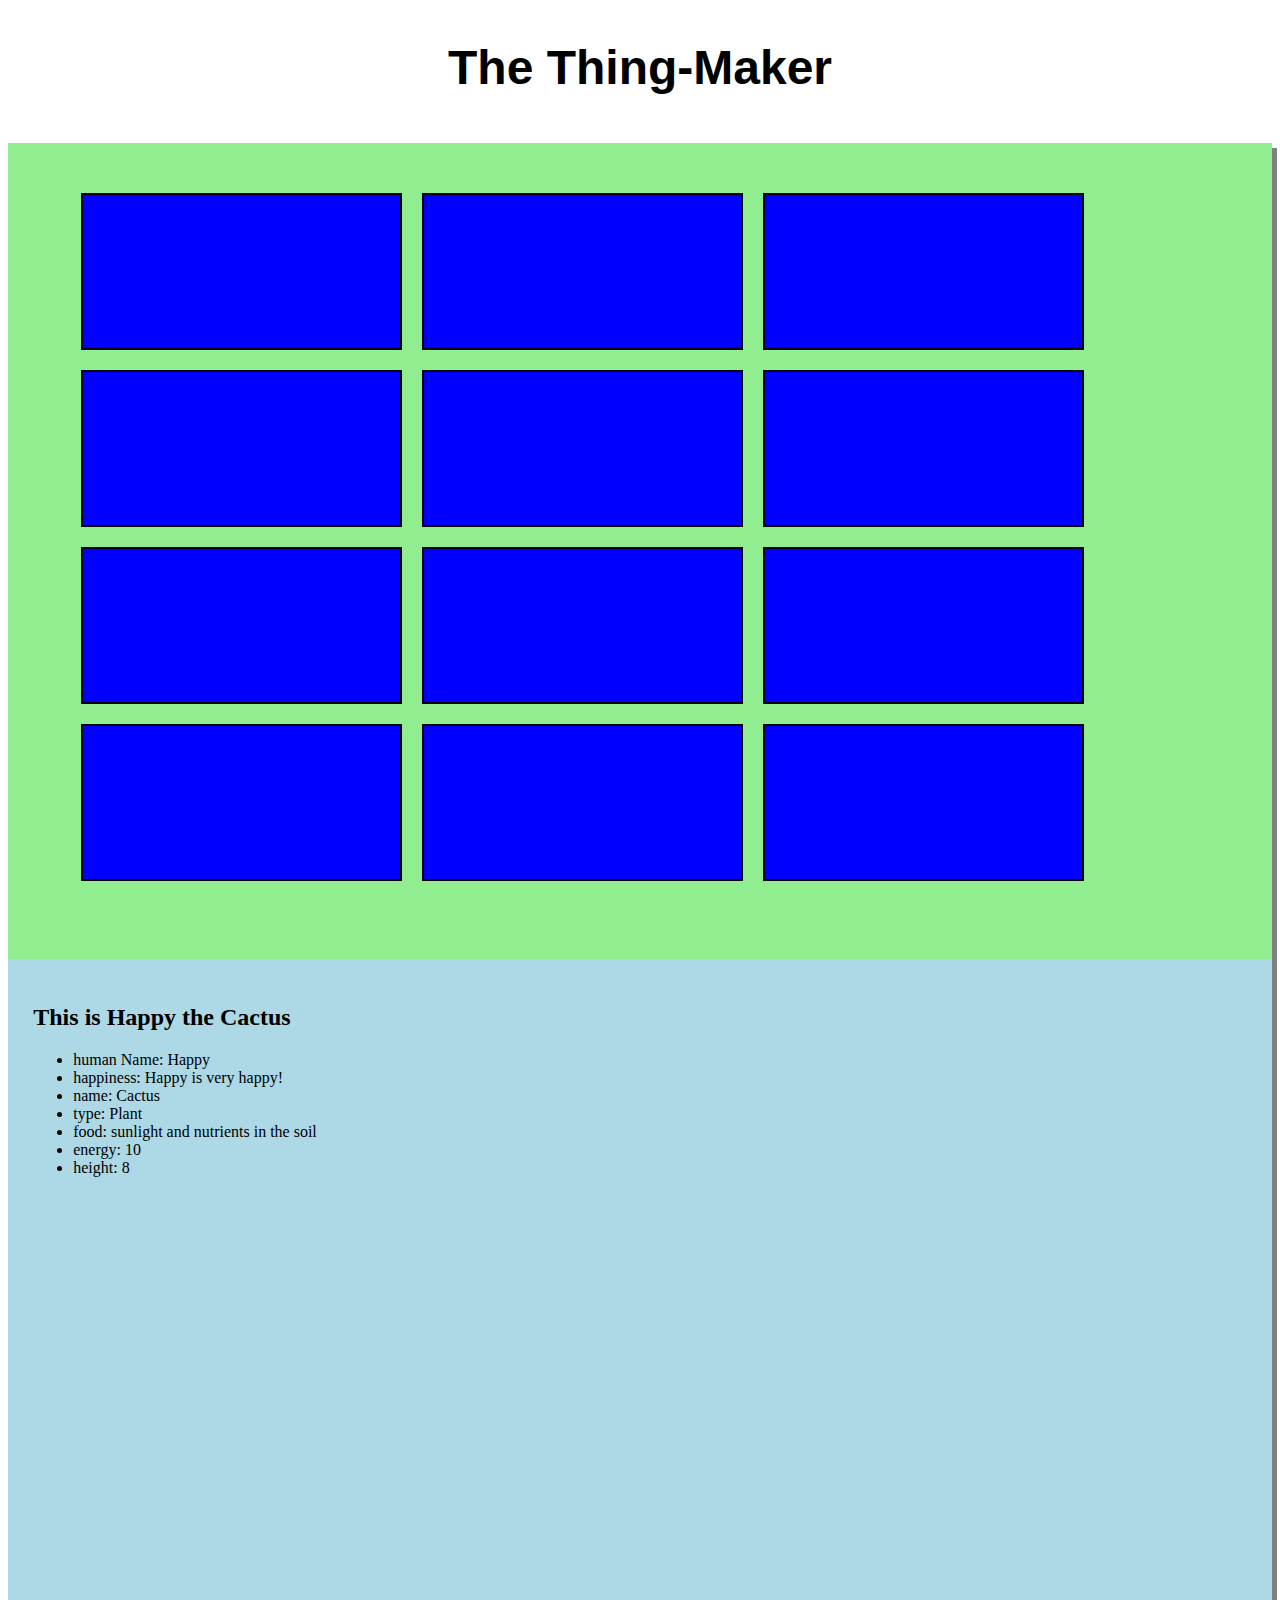
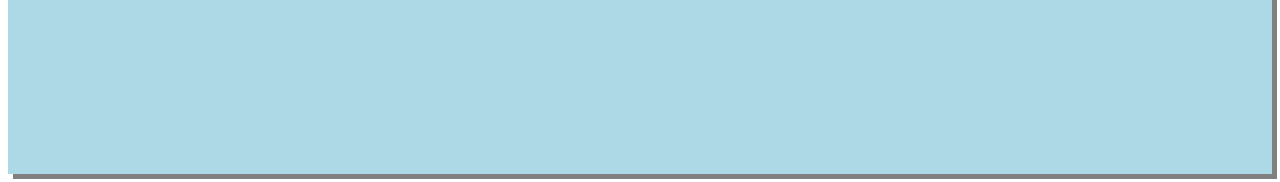
==== BuildAThing/index.html @ 8340146a "have basic UI and a click event handler that only changes button colors so far.  Functions to print " ====
<!DOCTYPE html>
<html lang="en"> 
	<head>
		<title></title>
		<meta charset="UTF-8">
		<link rel="stylesheet" type="text/css" href="stylesheets/reset.css">
		<link rel="stylesheet" type="text/css" href="stylesheets/grid.css">
		<link rel="stylesheet" type="text/css" href="stylesheets/style.css">
	</head>
	<body>
		<h1>The Thing-Maker</h1>
		<div id="main" class="container">
			<div id="select" class="three columns alpha">
				<ul class="container">
						<li class="thing one columns"></li>
						<li class="thing one columns"></li>
						<li class="thing one columns"></li>
						<li class="thing one columns"></li>
						<li class="thing one columns"></li>
						<li class="thing one columns"></li>
						<li class="thing one columns"></li>
						<li class="thing one columns"></li>
						<li class="thing one columns"></li>
						<li class="thing one columns"></li>
						<li class="thing one columns"></li>
						<li class="thing one columns"></li>
				</ul>

			</div>
			<div id="status" class="three columns omega">
				<p>YOU SHOULDN'T SEE THIS!!!</p>
			</div>
		</div>
		<script src="http://ajax.googleapis.com/ajax/libs/jquery/1.11.1/jquery.min.js"></script>
		<script src="javascript/objects.js"></script>
		<!--<script type="text/javascript" src="javascript/objects.js"></script>-->
	</body>
</html>

<!--


				<h2>Tiger</h2>
				<ul>name, type, habitat, mvement, sound
					<li>name: Tiger </li>
					<li>Type: Animal</li>
					<li>habitat: Jungle</li>
					<li>movement: running</li>
					<li>sound: rawr!!</li>
					<li>Food: little children</li>
					<button>Kick Tiger?</button>
					<button>Feed Tiger?</button>
					<button>Watch Tiger Move?</button>
					<button>Hear Tiger's Sound?</button>

				</ul>

				<h2>Happy the Cactus</h2>
				<ul id="StatList">
					<li>name: cactus</li>
					<li>human Name: Happy</li>
					<li>type: plant </li>
					<li>Food: plant stuff</li>
					<li>Energy: 10</li>
					<li>Height: 10</li>
					<button>Kick Happy?</button>
					<button>Feed Happy?</button>
					<button>Grow Happy?</button>
					<button>Pet Happy?</button>
				</ul>

-->
---- BuildAThing/stylesheets/style.css ----
h1 {
  font-size: 3rem;
  font-weight: bold;
  font-family: sans-serif;
  padding: .5rem;
  padding-bottom: 1rem;
  text-align: center; }

div#select {
  background-color: lightGreen; }
  div#select ul {
    height: 85vh; }
    div#select ul li {
      margin: 0 auto;
      display: inline-block;
      height: 20%;
      width: 27%;
      margin: .5rem;
      background-color: blue;
      border: 2px solid black; }
      @media screen and (min-width: 320px) and (max-width: 480px) {
        div#select ul li {
          height: 12%;
          width: 30%; } }
      div#select ul li.active {
        background-color: tomato; }

div#status {
  background-color: lightblue; }

div#status, div#select {
  box-shadow: 5px 5px gray;
  height: 85vh;
  padding: 2%; }
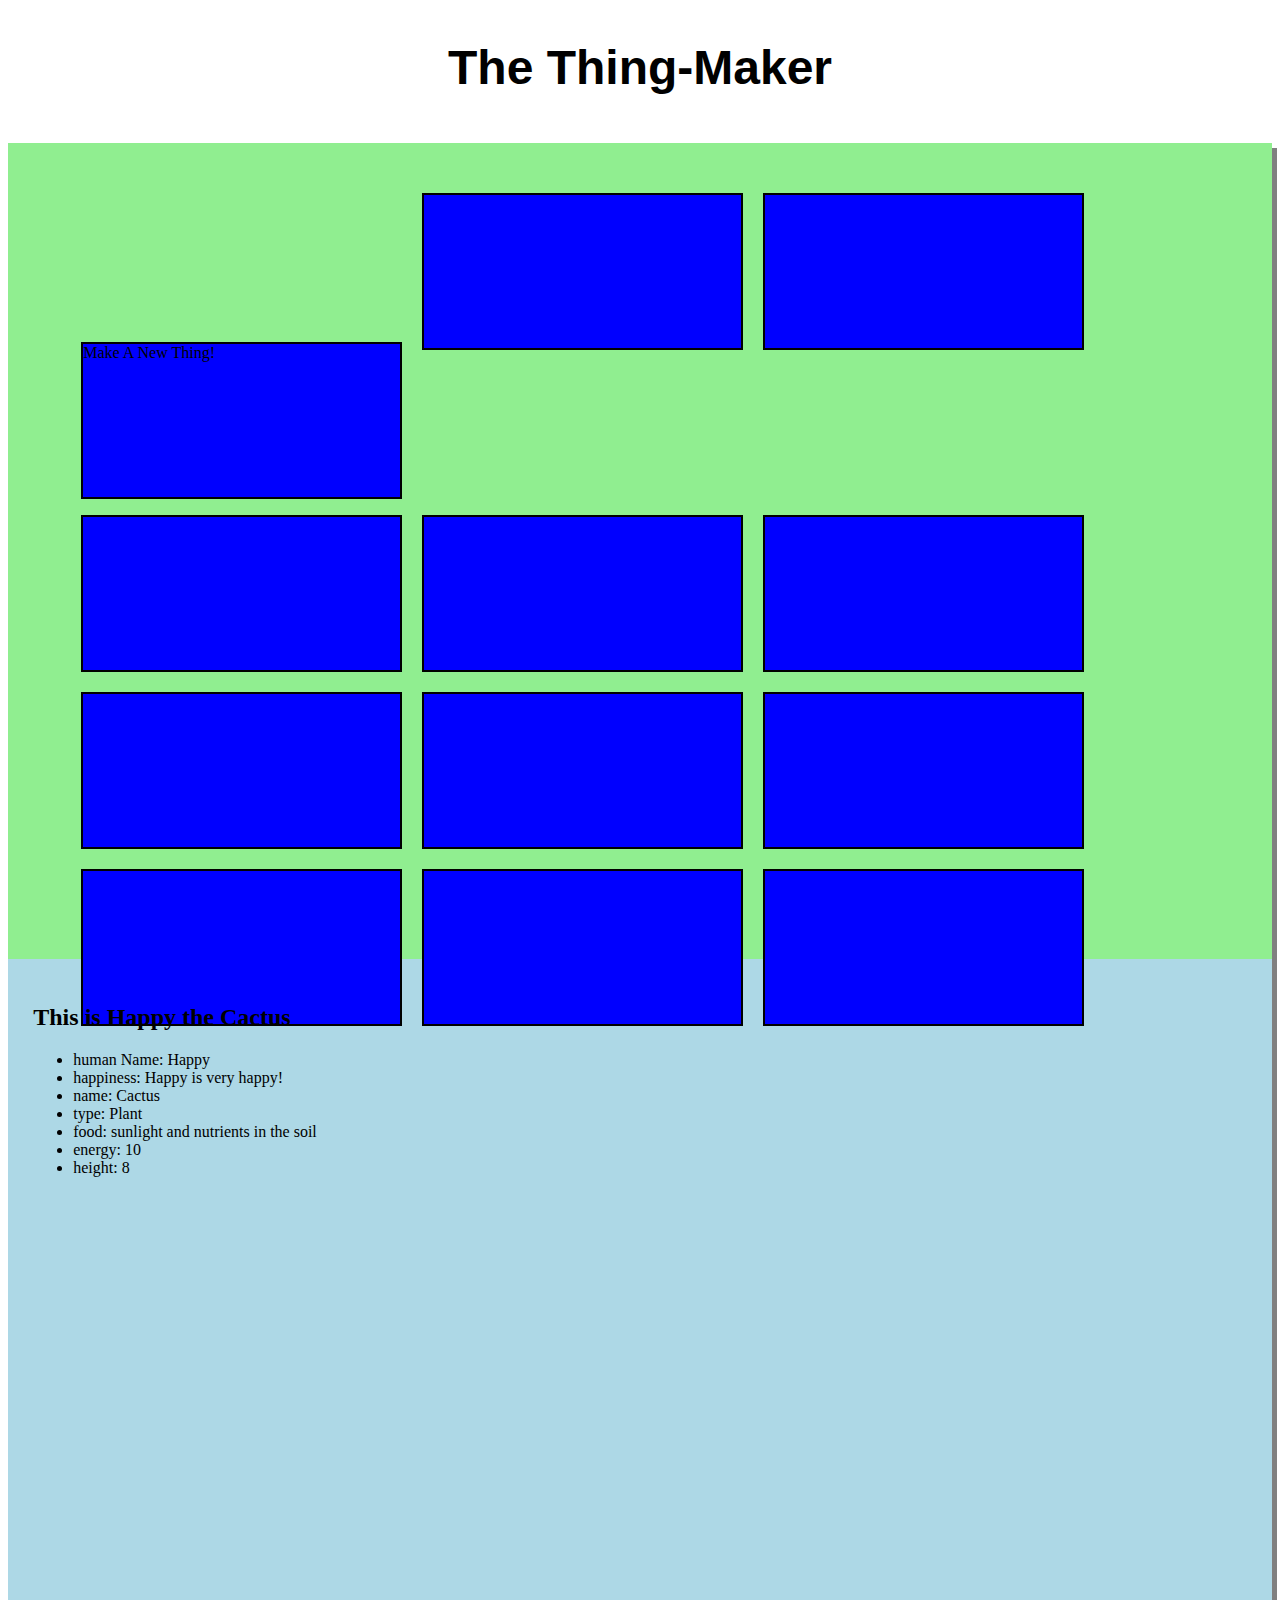
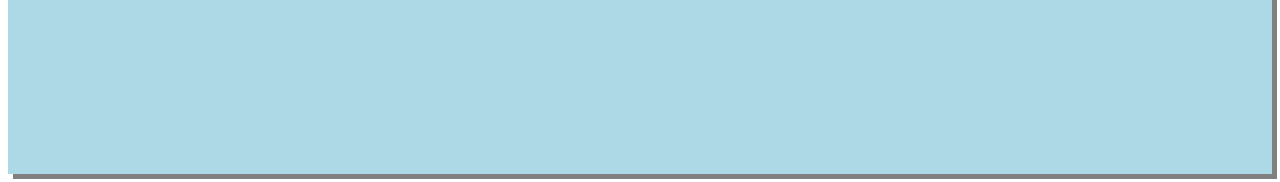
==== commit c8282692: "form is functionalgit status  fields show and hide when appropriate thanks to the magic of jquery.  " ====
--- a/BuildAThing/index.html
+++ b/BuildAThing/index.html
@@ -12,7 +12,7 @@
 		<div id="main" class="container">
 			<div id="select" class="three columns alpha">
 				<ul class="container">
-						<li class="thing one columns"></li>
+						<li class="thing one columns newThing">Make A New Thing!</li>
 						<li class="thing one columns"></li>
 						<li class="thing one columns"></li>
 						<li class="thing one columns"></li>
@@ -28,45 +28,103 @@
 
 			</div>
 			<div id="status" class="three columns omega">
-				<p>YOU SHOULDN'T SEE THIS!!!</p>
+				<h2 class="makeThing">Make a New Thing!</h2>
+				<fieldset class="makeThing">
+					<select id="thingTypes">
+						<option selected value="Thing">Thing</option>
+						<option value="Mineral">Mineral</option>
+						<option value="LivingThing">Living Thing</option>
+						<option value="Plant">Plant</option>
+						<option value="Animal">Animal</option>
+					</select>
+					<div>
+						<label for="isPet">Is this thing a pet?</label>
+						<input type="radio" name="isPet" value="pet">
+						<label for="isPet">Yes!</label>
+						<input type="radio" name="isPet" value="notPet">
+						<label for="isPet">No</label>
+					</div>
+					<fieldset id="variableFields">
+						<label for="name">Name: </label>
+						<input id="name" type="text" >	
+
+						<label for="shape" class="mineral">Shape: </label>
+						<input id="shape" class="mineral" type="text">
+
+						<label for="food" class="livingThing">Food: </label>
+						<input id="food" class="livingThing" type="text">	
+
+						<label for="height" class="plant" >How tall is this thing?  (in inches)</label>
+						<input id="height" class="plant" type="text">	
+
+						<label for="movement" class="animal">How does this thing move?</label>
+						<input id="movement"  class="animal" type="text">	
+
+						<label for="habitat" class="animal">Where does this thing live?</label>
+						<input id="habitat" class="animal" type="text">
+
+						<label for="sound" class="animal">What sound does this thing make?</label>	
+						<input id="sound" class="animal" type="text">
+
+						<label for="humanName" class="pet">What is this Pet's human name?</label>
+						<input id="humanName" class="pet" type="text">	
+
+						<div class="pet">
+							<label for="isHappy" class="pet">Is this a happy Pet?</label>
+								<input type="radio" name="isHappy" value="happy"> 
+								<label for="isHappy">Yes!</label>
+								<input type="radio" name="isHappy" value="notHappy">
+								<label for="isHappy">No... :(</label>
+						</div>
+					</fieldset>
+				</fieldset>
 			</div>
 		</div>
 		<script src="http://ajax.googleapis.com/ajax/libs/jquery/1.11.1/jquery.min.js"></script>
+		<script src="javascript/utils.js"></script>
 		<script src="javascript/objects.js"></script>
+		<script src="javascript/controller.js"></script>
+		<script src="javascript/tests.js"></script>
 		<!--<script type="text/javascript" src="javascript/objects.js"></script>-->
 	</body>
 </html>
 
 <!--
 
+Thing Templates
 
-				<h2>Tiger</h2>
-				<ul>name, type, habitat, mvement, sound
-					<li>name: Tiger </li>
-					<li>Type: Animal</li>
-					<li>habitat: Jungle</li>
-					<li>movement: running</li>
-					<li>sound: rawr!!</li>
-					<li>Food: little children</li>
-					<button>Kick Tiger?</button>
-					<button>Feed Tiger?</button>
-					<button>Watch Tiger Move?</button>
-					<button>Hear Tiger's Sound?</button>
 
-				</ul>
+	<h2>Tiger</h2>
+	<ul>name, type, habitat, mvement, sound
+		<li>name: Tiger </li>
+		<li>Type: Animal</li>
+		<li>habitat: Jungle</li>
+		<li>movement: running</li>
+		<li>sound: rawr!!</li>
+		<li>Food: little children</li>
+		<button>Kick Tiger?</button>
+		<button>Feed Tiger?</button>
+		<button>Watch Tiger Move?</button>
+		<button>Hear Tiger's Sound?</button>
 
-				<h2>Happy the Cactus</h2>
-				<ul id="StatList">
-					<li>name: cactus</li>
-					<li>human Name: Happy</li>
-					<li>type: plant </li>
-					<li>Food: plant stuff</li>
-					<li>Energy: 10</li>
-					<li>Height: 10</li>
-					<button>Kick Happy?</button>
-					<button>Feed Happy?</button>
-					<button>Grow Happy?</button>
-					<button>Pet Happy?</button>
-				</ul>
+	</ul>
+
+	<h2>Happy the Cactus</h2>
+	<ul id="StatList">
+		<li>name: cactus</li>
+		<li>human Name: Happy</li>
+		<li>type: plant </li>
+		<li>Food: plant stuff</li>
+		<li>Energy: 10</li>
+		<li>Height: 10</li>
+		<button>Kick Happy?</button>
+		<button>Feed Happy?</button>
+		<button>Grow Happy?</button>
+		<button>Pet Happy?</button>
+	</ul>
+
+Make-A-Thing Form Template
+	
+
 
 -->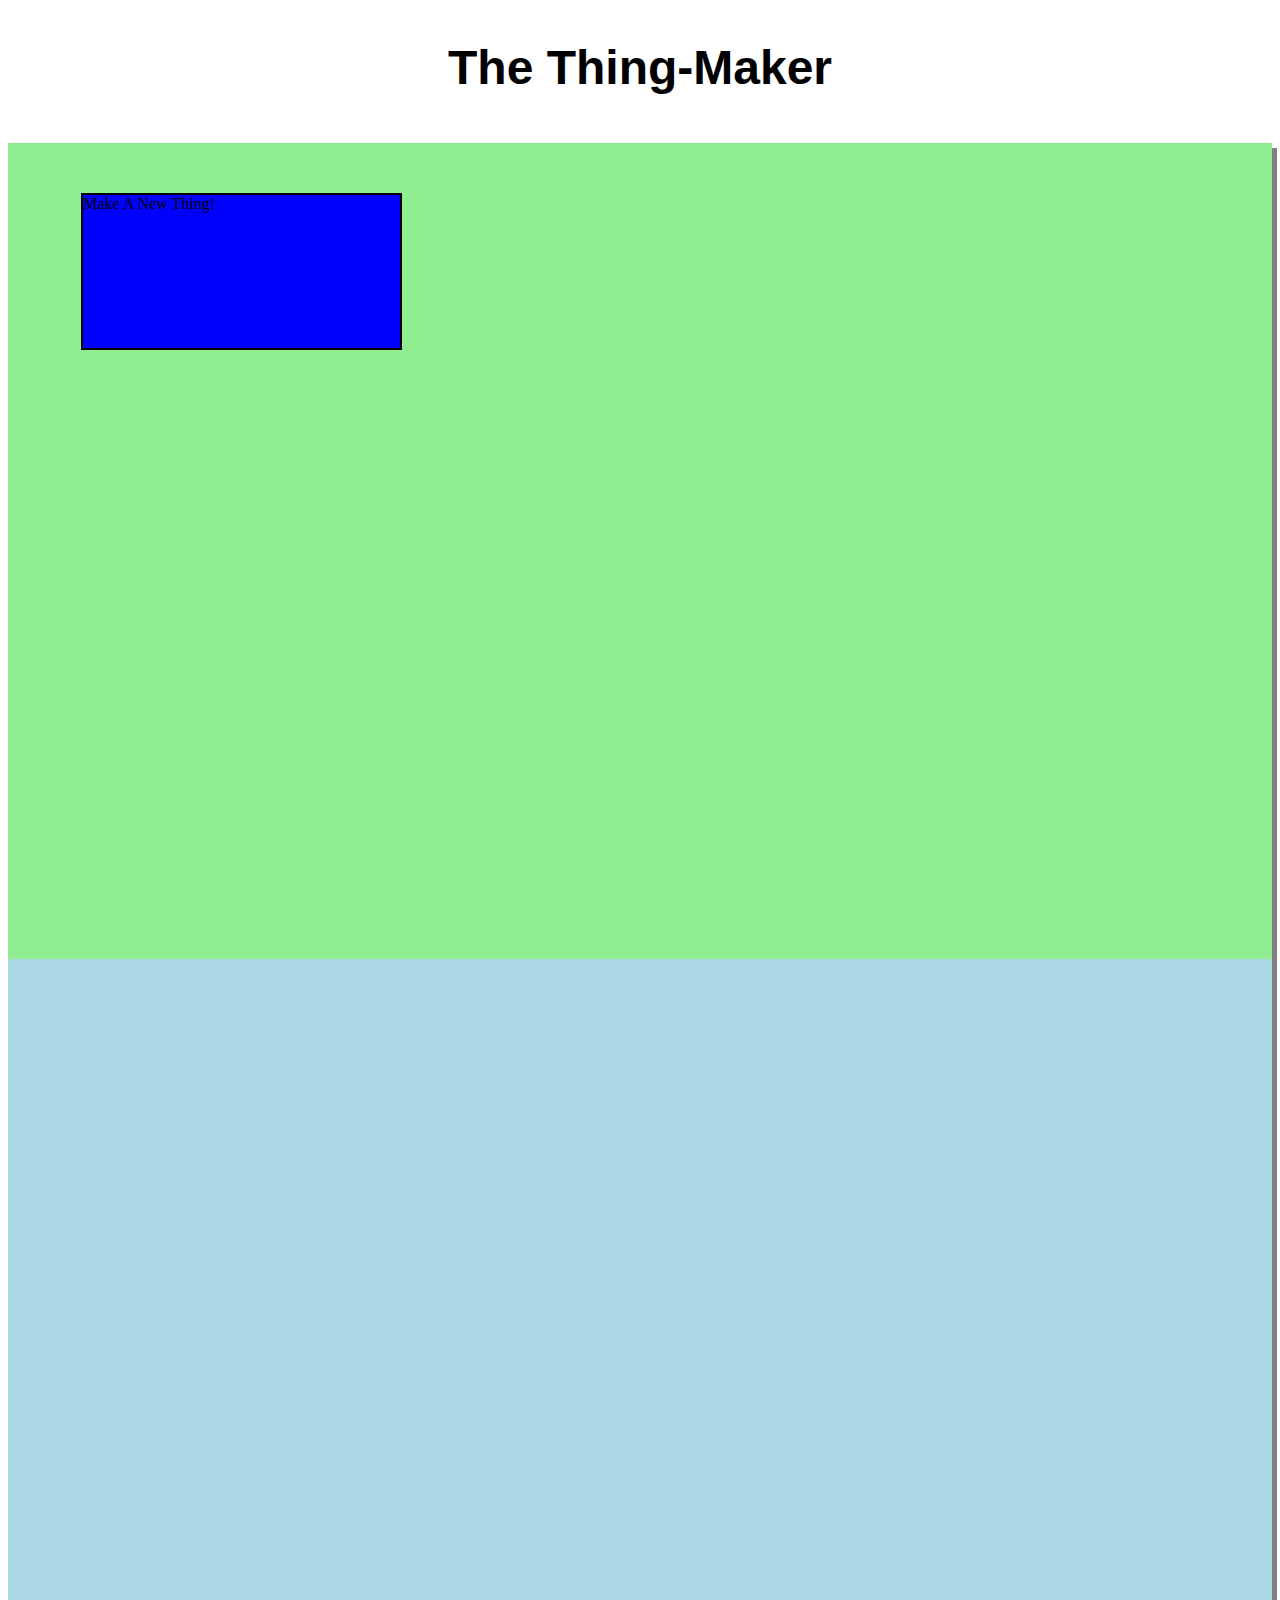
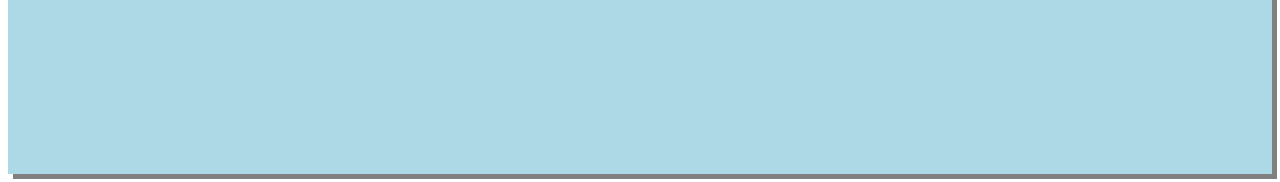
==== commit 495fc16b: "got thingView makeGrid and addGridSquare functions workinggit add .  hurrah!  Now to make the click " ====
--- a/BuildAThing/index.html
+++ b/BuildAThing/index.html
@@ -13,6 +13,7 @@
 			<div id="select" class="three columns alpha">
 				<ul class="container">
 						<li class="thing one columns newThing">Make A New Thing!</li>
+<!-- 					<li class="thing one columns"></li>
 						<li class="thing one columns"></li>
 						<li class="thing one columns"></li>
 						<li class="thing one columns"></li>
@@ -23,108 +24,16 @@
 						<li class="thing one columns"></li>
 						<li class="thing one columns"></li>
 						<li class="thing one columns"></li>
-						<li class="thing one columns"></li>
-				</ul>
+ -->				</ul>
 
 			</div>
-			<div id="status" class="three columns omega">
-				<h2 class="makeThing">Make a New Thing!</h2>
-				<fieldset class="makeThing">
-					<select id="thingTypes">
-						<option selected value="Thing">Thing</option>
-						<option value="Mineral">Mineral</option>
-						<option value="LivingThing">Living Thing</option>
-						<option value="Plant">Plant</option>
-						<option value="Animal">Animal</option>
-					</select>
-					<div>
-						<label for="isPet">Is this thing a pet?</label>
-						<input type="radio" name="isPet" value="pet">
-						<label for="isPet">Yes!</label>
-						<input type="radio" name="isPet" value="notPet">
-						<label for="isPet">No</label>
-					</div>
-					<fieldset id="variableFields">
-						<label for="name">Name: </label>
-						<input id="name" type="text" >	
-
-						<label for="shape" class="mineral">Shape: </label>
-						<input id="shape" class="mineral" type="text">
-
-						<label for="food" class="livingThing">Food: </label>
-						<input id="food" class="livingThing" type="text">	
-
-						<label for="height" class="plant" >How tall is this thing?  (in inches)</label>
-						<input id="height" class="plant" type="text">	
-
-						<label for="movement" class="animal">How does this thing move?</label>
-						<input id="movement"  class="animal" type="text">	
-
-						<label for="habitat" class="animal">Where does this thing live?</label>
-						<input id="habitat" class="animal" type="text">
-
-						<label for="sound" class="animal">What sound does this thing make?</label>	
-						<input id="sound" class="animal" type="text">
-
-						<label for="humanName" class="pet">What is this Pet's human name?</label>
-						<input id="humanName" class="pet" type="text">	
-
-						<div class="pet">
-							<label for="isHappy" class="pet">Is this a happy Pet?</label>
-								<input type="radio" name="isHappy" value="happy"> 
-								<label for="isHappy">Yes!</label>
-								<input type="radio" name="isHappy" value="notHappy">
-								<label for="isHappy">No... :(</label>
-						</div>
-					</fieldset>
-				</fieldset>
-			</div>
+			<div id="status" class="three columns omega"></div>
 		</div>
-		<script src="http://ajax.googleapis.com/ajax/libs/jquery/1.11.1/jquery.min.js"></script>
+		<script type="text/javascript" src="javascript/jquery-1.11.1.js"></script>
+		<!--<script src="http://ajax.googleapis.com/ajax/libs/jquery/1.11.1/jquery.min.js"></script>-->
 		<script src="javascript/utils.js"></script>
 		<script src="javascript/objects.js"></script>
 		<script src="javascript/controller.js"></script>
 		<script src="javascript/tests.js"></script>
-		<!--<script type="text/javascript" src="javascript/objects.js"></script>-->
 	</body>
 </html>
-
-<!--
-
-Thing Templates
-
-
-	<h2>Tiger</h2>
-	<ul>name, type, habitat, mvement, sound
-		<li>name: Tiger </li>
-		<li>Type: Animal</li>
-		<li>habitat: Jungle</li>
-		<li>movement: running</li>
-		<li>sound: rawr!!</li>
-		<li>Food: little children</li>
-		<button>Kick Tiger?</button>
-		<button>Feed Tiger?</button>
-		<button>Watch Tiger Move?</button>
-		<button>Hear Tiger's Sound?</button>
-
-	</ul>
-
-	<h2>Happy the Cactus</h2>
-	<ul id="StatList">
-		<li>name: cactus</li>
-		<li>human Name: Happy</li>
-		<li>type: plant </li>
-		<li>Food: plant stuff</li>
-		<li>Energy: 10</li>
-		<li>Height: 10</li>
-		<button>Kick Happy?</button>
-		<button>Feed Happy?</button>
-		<button>Grow Happy?</button>
-		<button>Pet Happy?</button>
-	</ul>
-
-Make-A-Thing Form Template
-	
-
-
--->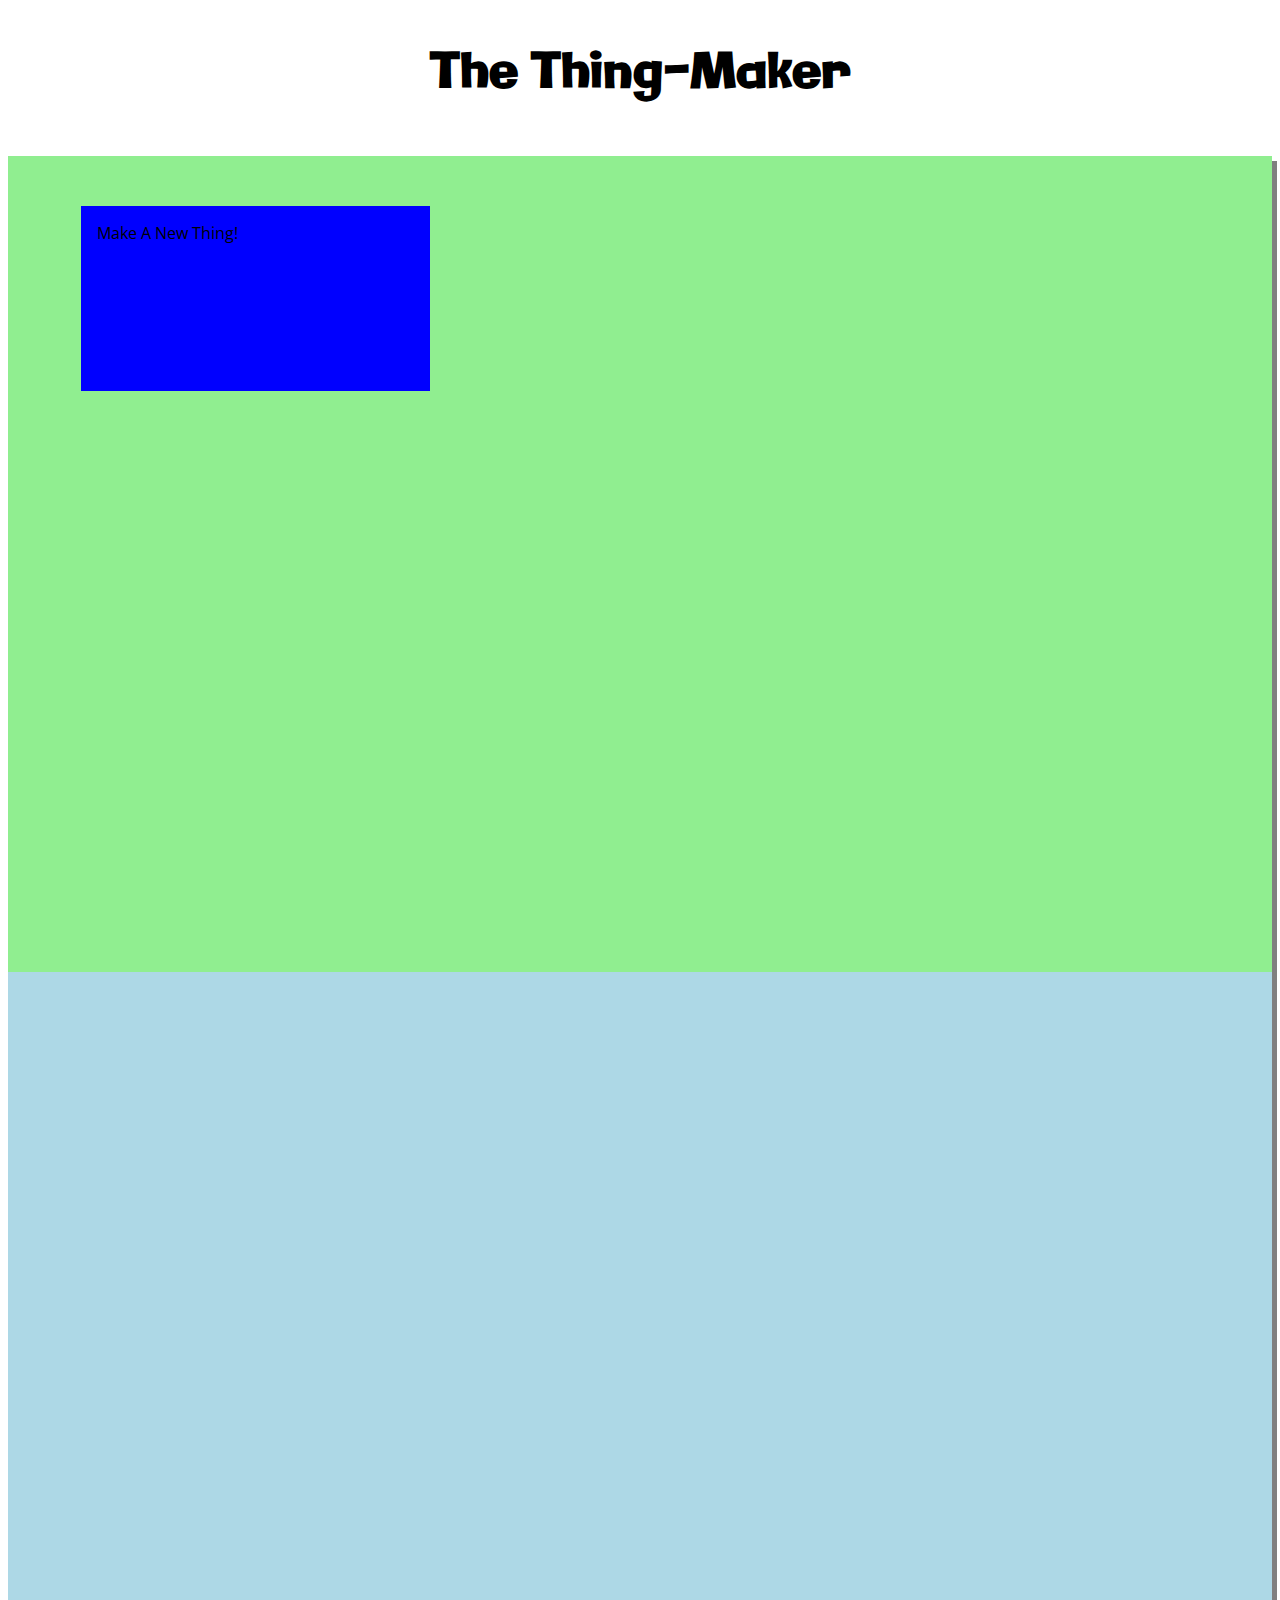
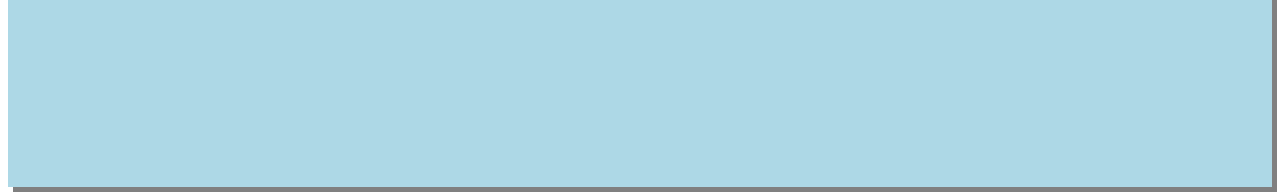
==== commit 6ef36671: "Added google fonts and some button styles" ====
--- a/BuildAThing/index.html
+++ b/BuildAThing/index.html
@@ -1,8 +1,9 @@
 <!DOCTYPE html>
 <html lang="en"> 
 	<head>
-		<title></title>
+		<title>The Thing Maker</title>
 		<meta charset="UTF-8">
+		<link href='http://fonts.googleapis.com/css?family=Galindo|Open+Sans' rel='stylesheet' type='text/css'>
 		<link rel="stylesheet" type="text/css" href="stylesheets/reset.css">
 		<link rel="stylesheet" type="text/css" href="stylesheets/grid.css">
 		<link rel="stylesheet" type="text/css" href="stylesheets/style.css">
@@ -12,22 +13,13 @@
 		<div id="main" class="container">
 			<div id="select" class="three columns alpha">
 				<ul class="container">
-						<li class="thing one columns newThing">Make A New Thing!</li>
-<!-- 					<li class="thing one columns"></li>
-						<li class="thing one columns"></li>
-						<li class="thing one columns"></li>
-						<li class="thing one columns"></li>
-						<li class="thing one columns"></li>
-						<li class="thing one columns"></li>
-						<li class="thing one columns"></li>
-						<li class="thing one columns"></li>
-						<li class="thing one columns"></li>
-						<li class="thing one columns"></li>
-						<li class="thing one columns"></li>
- -->				</ul>
+					<li class="thing one columns newThing">Make A New Thing!</li>
+ 				</ul>
 
 			</div>
-			<div id="status" class="three columns omega"></div>
+			<div id="status" class="three columns omega">
+				<div id="properties"></div>
+			</div>
 		</div>
 		<script type="text/javascript" src="javascript/jquery-1.11.1.js"></script>
 		<!--<script src="http://ajax.googleapis.com/ajax/libs/jquery/1.11.1/jquery.min.js"></script>-->
--- a/BuildAThing/stylesheets/style.css
+++ b/BuildAThing/stylesheets/style.css
@@ -1,10 +1,16 @@
-h1 {
+h1, h2 {
   font-size: 3rem;
   font-weight: bold;
-  font-family: sans-serif;
+  font-family: Galindo, "Franklin Gothic", "ITC Franklin Gothic", "Arial Bold", Arial, sans-serif;
   padding: .5rem;
   padding-bottom: 1rem;
   text-align: center; }
+
+h2 {
+  font-size: 2rem; }
+
+body {
+  font-family: "Open sans", Futura, "Trebuchet MS", Arial, sans-serif; }
 
 div#select {
   background-color: lightGreen; }
@@ -12,18 +18,20 @@
     height: 85vh; }
     div#select ul li {
       margin: 0 auto;
+      padding: 1rem;
       display: inline-block;
       height: 20%;
       width: 27%;
       margin: .5rem;
-      background-color: blue;
-      border: 2px solid black; }
+      background-color: blue; }
       @media screen and (min-width: 320px) and (max-width: 480px) {
         div#select ul li {
           height: 12%;
           width: 30%; } }
       div#select ul li.active {
         background-color: tomato; }
+      div#select ul li:hover {
+        border: 5px solid white; }
 
 div#status {
   background-color: lightblue; }
@@ -32,3 +40,30 @@
   box-shadow: 5px 5px gray;
   height: 85vh;
   padding: 2%; }
+
+ul#thingStats {
+  padding: .5rem 1rem; }
+  ul#thingStats li {
+    margin: .5rem 0; }
+
+ul#thingActions {
+  margin: 1rem; }
+  ul#thingActions button {
+    width: 5rem;
+    height: 1.5rem;
+    background-color: dodgerblue;
+    border: none;
+    margin: .3rem; }
+    ul#thingActions button:hover {
+      background-color: Aliceblue; }
+
+label, input, select {
+  display: block;
+  margin: .5rem .2rem .2rem .5rem; }
+
+select {
+  width: 6rem; }
+
+input[type="radio"] {
+  display: inline-block;
+  float: left; }
